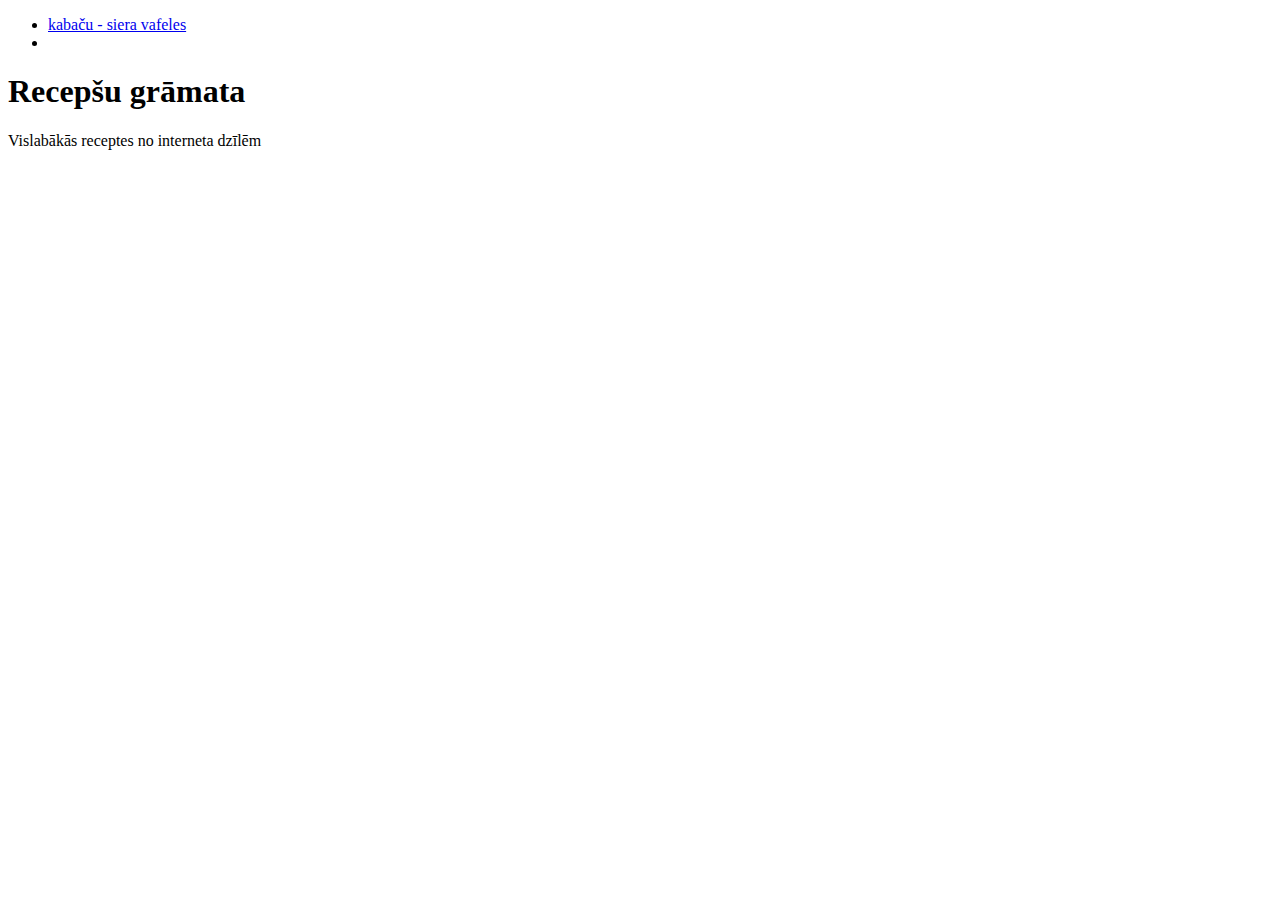
==== index.html @ aa4286ba "pievienota pirmā recepte" ====
<!DOCTYPE html>
<html lang="lv">
<head>
    <meta charset="UTF-8">
    <meta http-equiv="X-UA-Compatible" content="IE=edge">
    <meta name="viewport" content="width=device-width, initial-scale=1.0">
    <title>Receptes</title>
</head>
<body>
    <ul>
        <li><a href="receptes/kabaču-siera vafeles.html">kabaču - siera vafeles</a></li>
        <li></li>
    </ul>
    <h1>Recepšu grāmata</h1>
    <p>Vislabākās receptes no interneta dzīlēm</p>
</body>
</html>
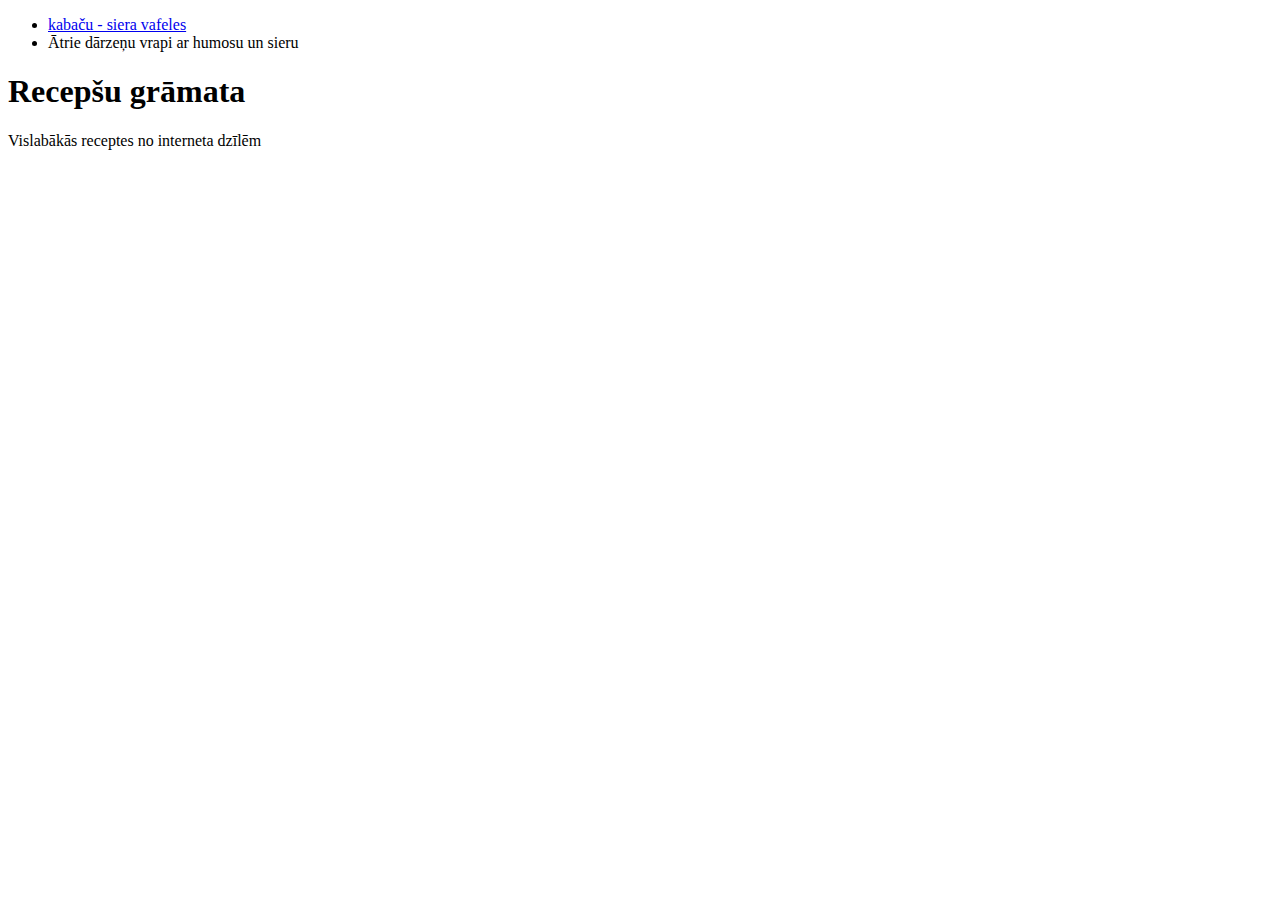
==== commit 69dbbeff: "a" ====
--- a/index.html
+++ b/index.html
@@ -9,7 +9,7 @@
 <body>
     <ul>
         <li><a href="receptes/kabaču-siera vafeles.html">kabaču - siera vafeles</a></li>
-        <li></li>
+        <li a href="receptes/Ātrie dārzeņu vrapi ar humosu un sieru.html">Ātrie dārzeņu vrapi ar humosu un sieru</li>
     </ul>
     <h1>Recepšu grāmata</h1>
     <p>Vislabākās receptes no interneta dzīlēm</p>
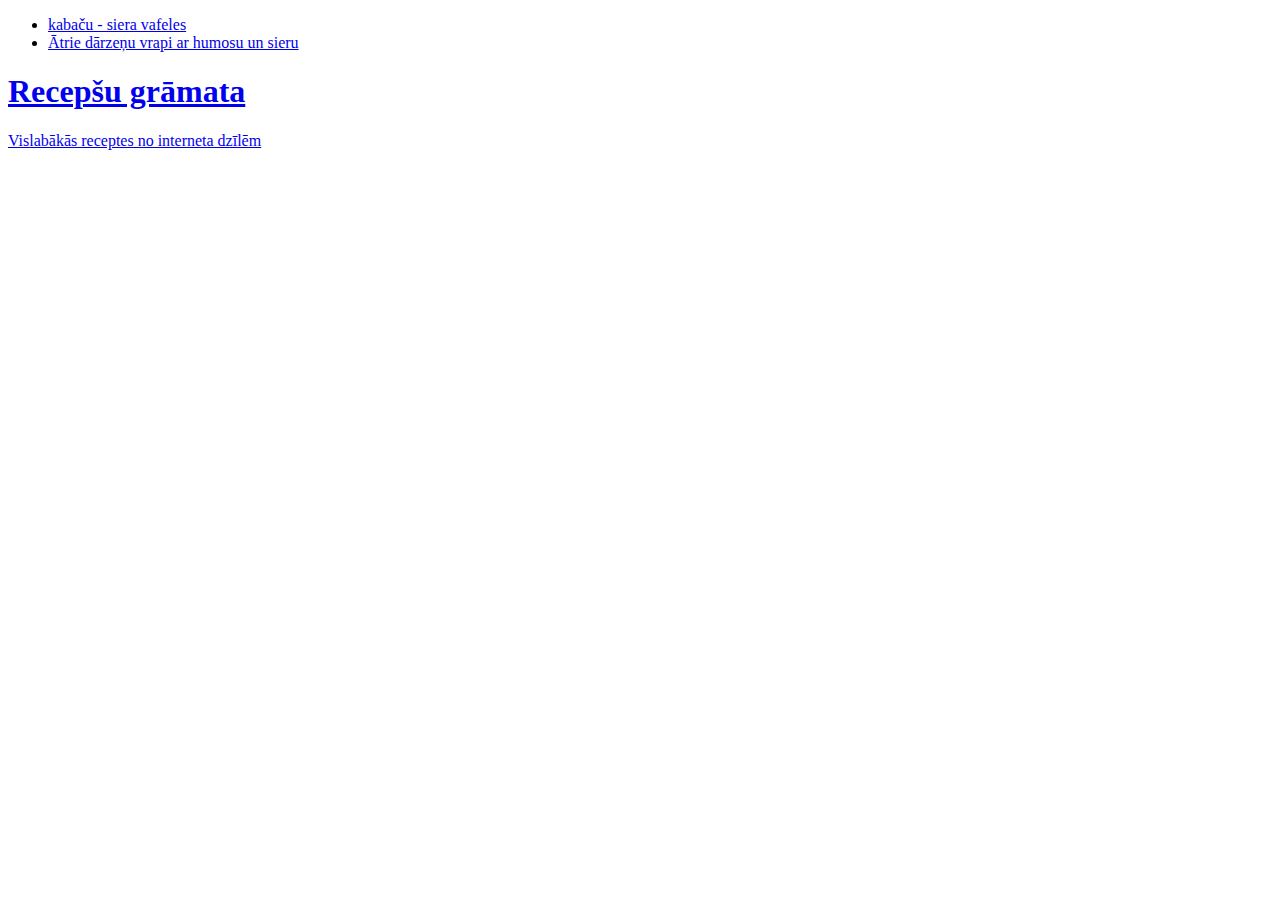
==== commit 42643a27: "a" ====
--- a/index.html
+++ b/index.html
@@ -9,7 +9,7 @@
 <body>
     <ul>
         <li><a href="receptes/kabaču-siera vafeles.html">kabaču - siera vafeles</a></li>
-        <li a href="receptes/Ātrie dārzeņu vrapi ar humosu un sieru.html">Ātrie dārzeņu vrapi ar humosu un sieru</li>
+        <li><a href="receptes/Ātrie dārzeņu vrapi ar humosu un sieru.html">Ātrie dārzeņu vrapi ar humosu un sieru</li>
     </ul>
     <h1>Recepšu grāmata</h1>
     <p>Vislabākās receptes no interneta dzīlēm</p>
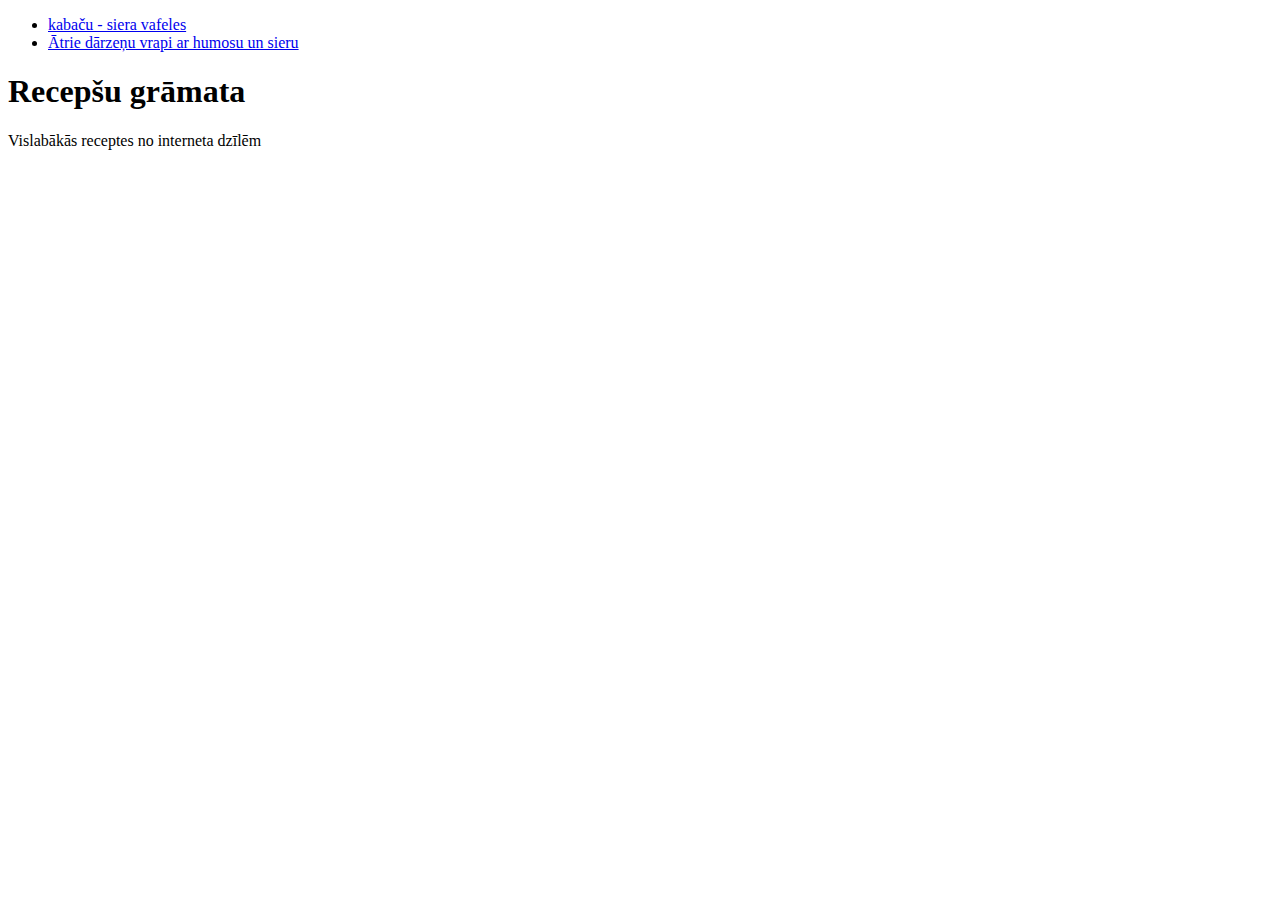
==== commit 73420573: "labojums" ====
--- a/index.html
+++ b/index.html
@@ -9,7 +9,7 @@
 <body>
     <ul>
         <li><a href="receptes/kabaču-siera vafeles.html">kabaču - siera vafeles</a></li>
-        <li><a href="receptes/Ātrie dārzeņu vrapi ar humosu un sieru.html">Ātrie dārzeņu vrapi ar humosu un sieru</li>
+        <li><a href="receptes/Ātrie dārzeņu vrapi ar humosu un sieru.html">Ātrie dārzeņu vrapi ar humosu un sieru</a></li>
     </ul>
     <h1>Recepšu grāmata</h1>
     <p>Vislabākās receptes no interneta dzīlēm</p>
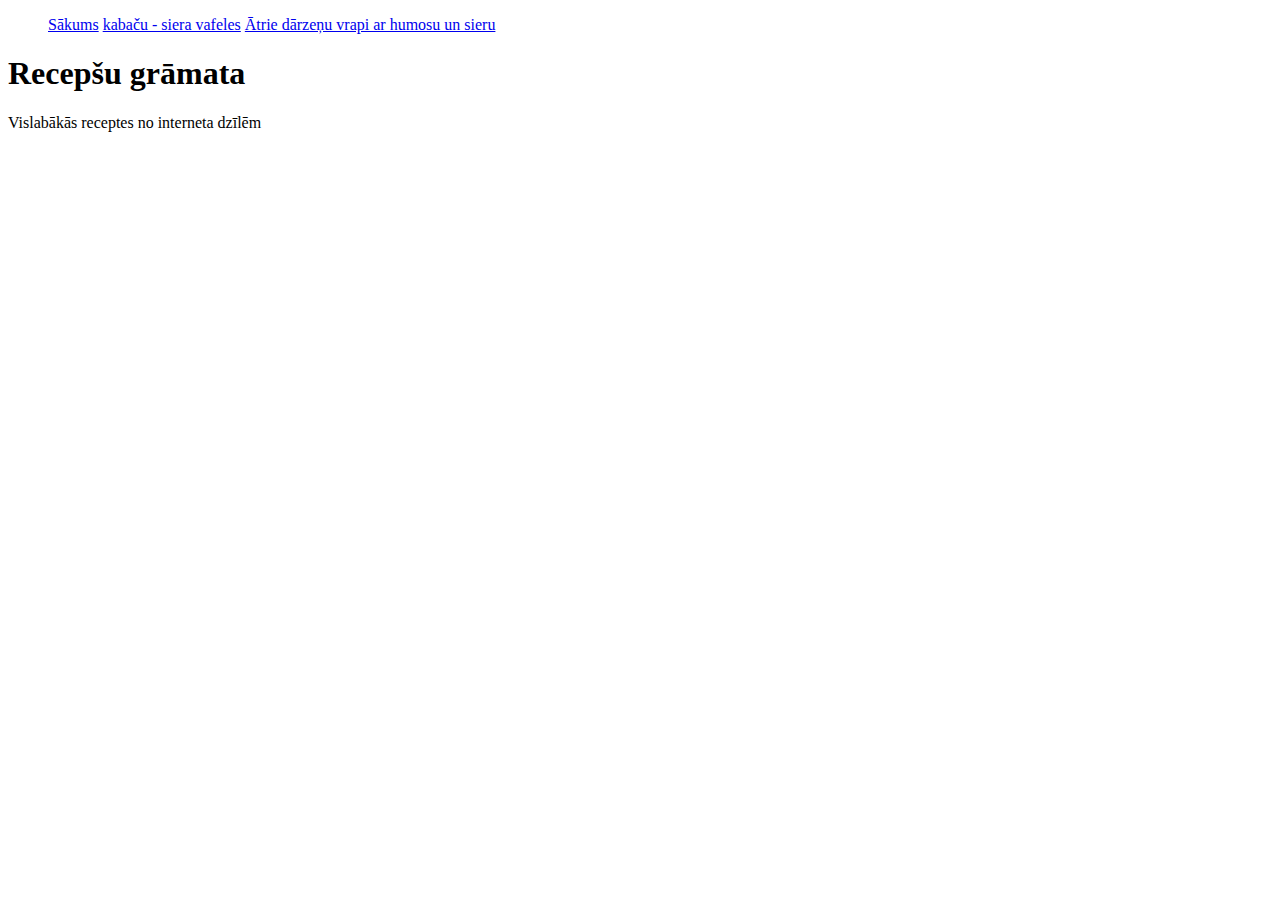
==== commit 091edd19: "ss" ====
--- a/index.html
+++ b/index.html
@@ -8,8 +8,9 @@
 </head>
 <body>
     <ul>
-        <li><a href="receptes/kabaču-siera vafeles.html">kabaču - siera vafeles</a></li>
-        <li><a href="receptes/Ātrie dārzeņu vrapi ar humosu un sieru.html">Ātrie dārzeņu vrapi ar humosu un sieru</a></li>
+        <a href="#">Sākums</a>
+        <a href="receptes/kabaču-siera vafeles.html">kabaču - siera vafeles</a>
+        <a href="receptes/Ātrie dārzeņu vrapi ar humosu un sieru.html">Ātrie dārzeņu vrapi ar humosu un sieru</a>
     </ul>
     <h1>Recepšu grāmata</h1>
     <p>Vislabākās receptes no interneta dzīlēm</p>
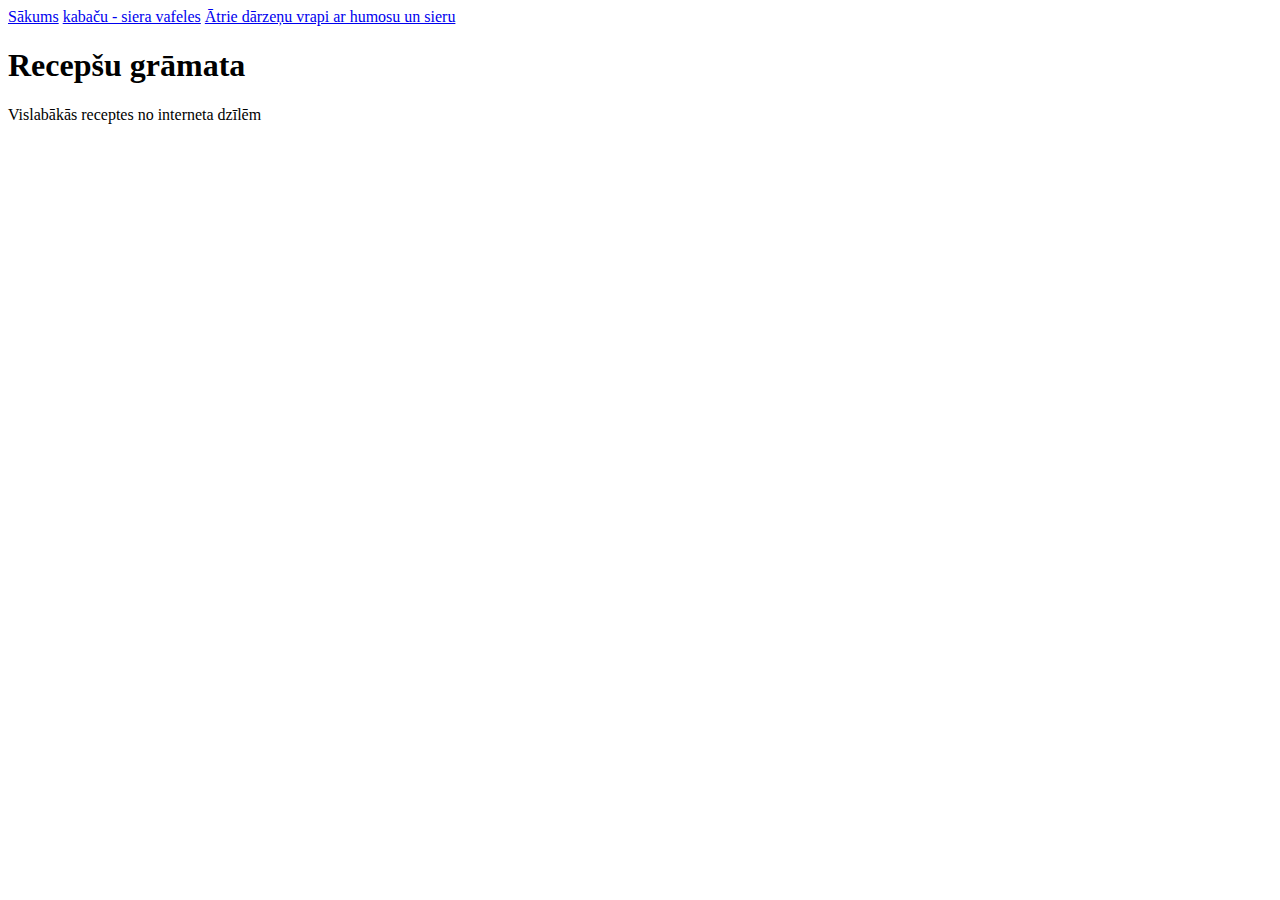
==== commit 9a2da198: "dd" ====
--- a/index.html
+++ b/index.html
@@ -7,11 +7,10 @@
     <title>Receptes</title>
 </head>
 <body>
-    <ul>
         <a href="#">Sākums</a>
         <a href="receptes/kabaču-siera vafeles.html">kabaču - siera vafeles</a>
         <a href="receptes/Ātrie dārzeņu vrapi ar humosu un sieru.html">Ātrie dārzeņu vrapi ar humosu un sieru</a>
-    </ul>
+    
     <h1>Recepšu grāmata</h1>
     <p>Vislabākās receptes no interneta dzīlēm</p>
 </body>
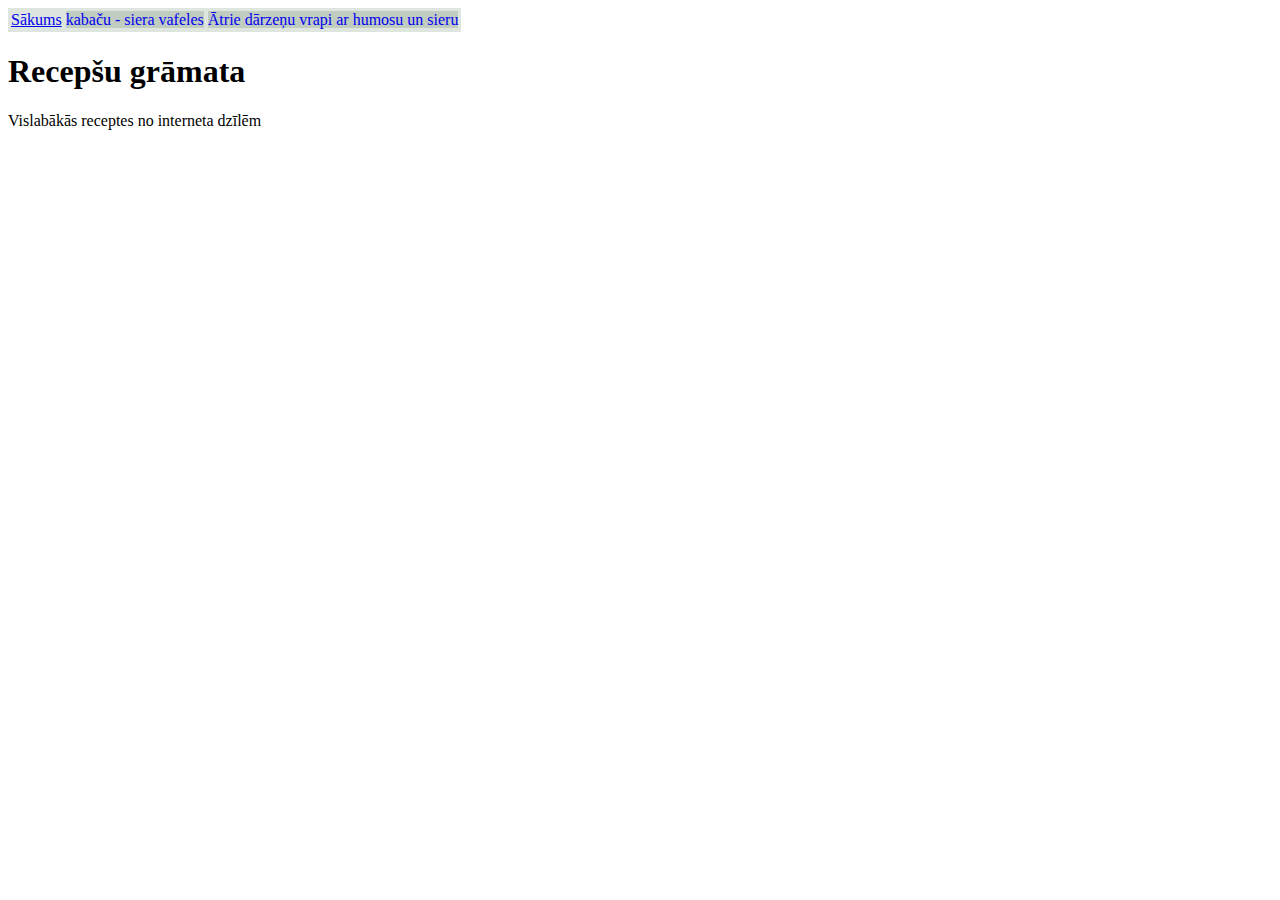
==== commit 59a2058d: "dd" ====
--- a/index.html
+++ b/index.html
@@ -1,16 +1,18 @@
 <!DOCTYPE html>
 <html lang="lv">
 <head>
+    <link rel="stylesheet" href="css/stili.css">
     <meta charset="UTF-8">
     <meta http-equiv="X-UA-Compatible" content="IE=edge">
     <meta name="viewport" content="width=device-width, initial-scale=1.0">
     <title>Receptes</title>
 </head>
 <body>
-        <a href="#">Sākums</a>
-        <a href="receptes/kabaču-siera vafeles.html">kabaču - siera vafeles</a>
-        <a href="receptes/Ātrie dārzeņu vrapi ar humosu un sieru.html">Ātrie dārzeņu vrapi ar humosu un sieru</a>
-    
+        <table id="nav">
+        <td><a href="#">Sākums</a></td>
+        <td><a href="receptes/kabaču-siera vafeles.html" id="nav">kabaču - siera vafeles</a></td>
+        <td><a href="receptes/Ātrie dārzeņu vrapi ar humosu un sieru.html" id="nav">Ātrie dārzeņu vrapi ar humosu un sieru</a></td>
+        </table>
     <h1>Recepšu grāmata</h1>
     <p>Vislabākās receptes no interneta dzīlēm</p>
 </body>
--- a/css/stili.css
+++ b/css/stili.css
@@ -0,0 +1,10 @@
+#nav {
+border: 3px;
+border-color: black;
+text-decoration: none;
+background-color: rgba(3, 43, 3, 0.13);
+}
+
+.sastavs {
+    color: grey;
+}